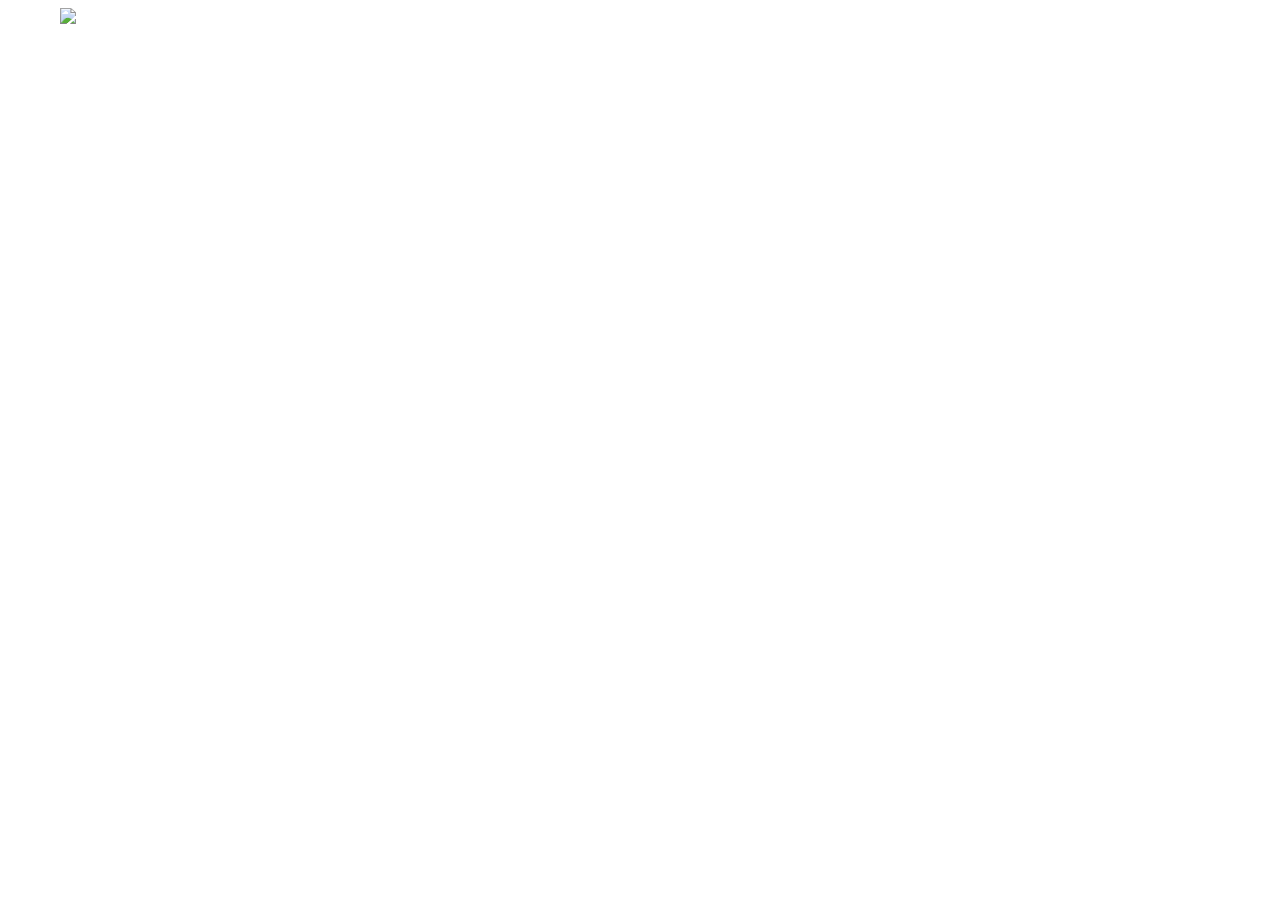
==== starter01.html @ 7bbc8933 "Original Spec" ====
<!DOCTYPE html>
<html>
    
<body>
    <img id="PacMan" src="PacMan1.png" style="position:absolute"> </img>
</body>

<SCRIPT>
    var pos = 0;
    const pacArray = [
        ['PacMan1.png', 'PacMan2.png'],
        ['PacMan3.png', 'PacMan4.png']
    ];
    var pageWidth = window.innerWidth;
    var direction = 0;
    var focus = 0;
    var guy = document.getElementById("PacMan");

    function Run() {
        focus = (focus + 1) % 2;
        if ((pos >= (pageWidth-guy.width)) || (pos < 0)) { direction=((direction + 1) % 2);}
        guy.src = pacArray[direction][focus];
        if (direction) {
            pos -= 20;
            guy.style.left = pos + "px";
        } else {
            pos += 20;
            guy.style.left = pos + 'px';
        }
        setTimeout(Run,300);
    }

    Run();

    function checkPageBounds(direction, imgWidth) {
        //
        // Complete this to reverse direction on hitting page bounds
        // 
        return direction;
    }
</SCRIPT>


</html>
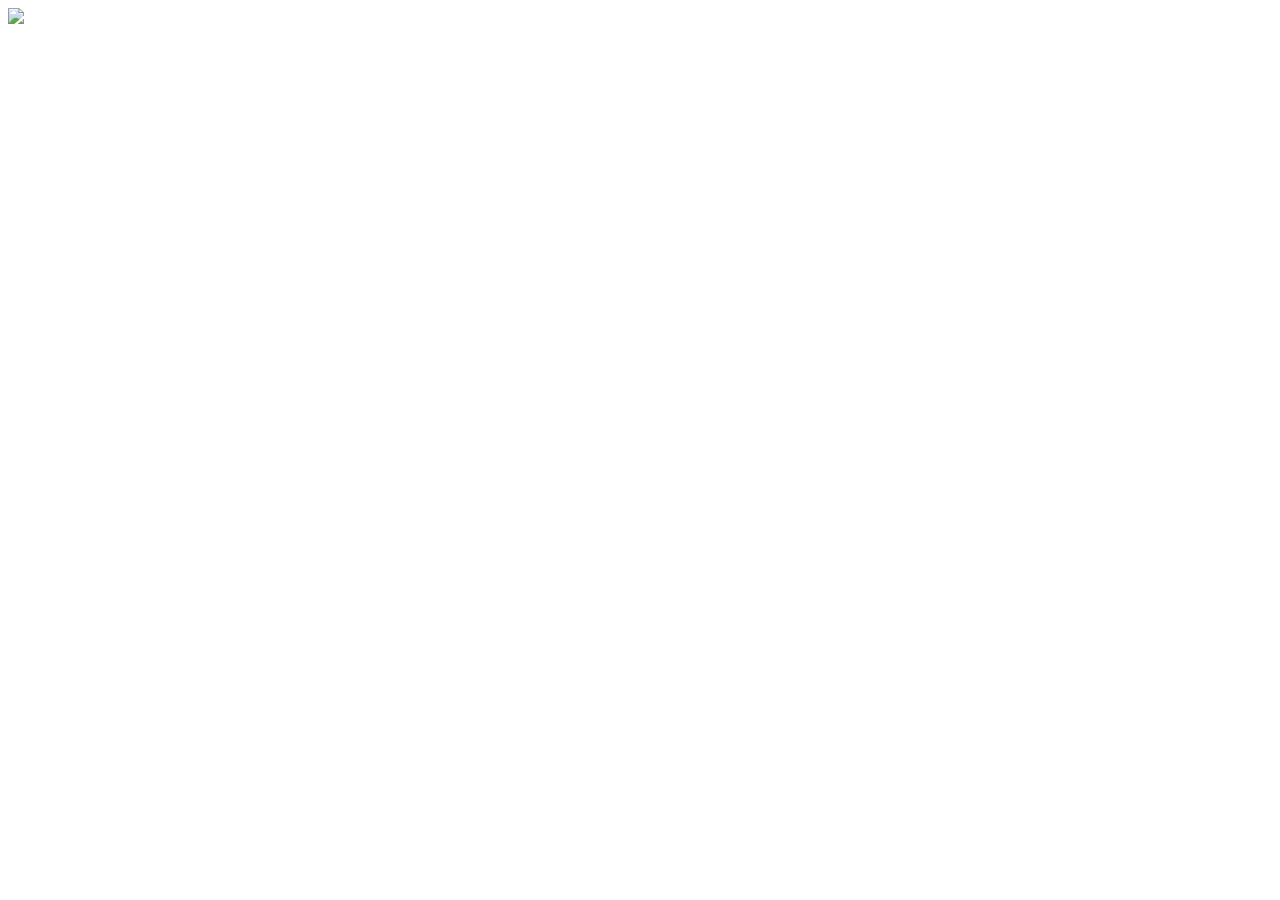
==== commit a827e1b2: "Add files via upload" ====
--- a/starter01.html
+++ b/starter01.html
@@ -2,7 +2,7 @@
 <html>
     
 <body>
-    <img id="PacMan" src="PacMan1.png" style="position:absolute"> </img>
+    <img id="PacMan" src="PacMan1.png" onclick="Run()" style="position:absolute"> </img>
 </body>
 
 <SCRIPT>
@@ -30,7 +30,7 @@
         setTimeout(Run,300);
     }
 
-    Run();
+    // Run();
 
     function checkPageBounds(direction, imgWidth) {
         //
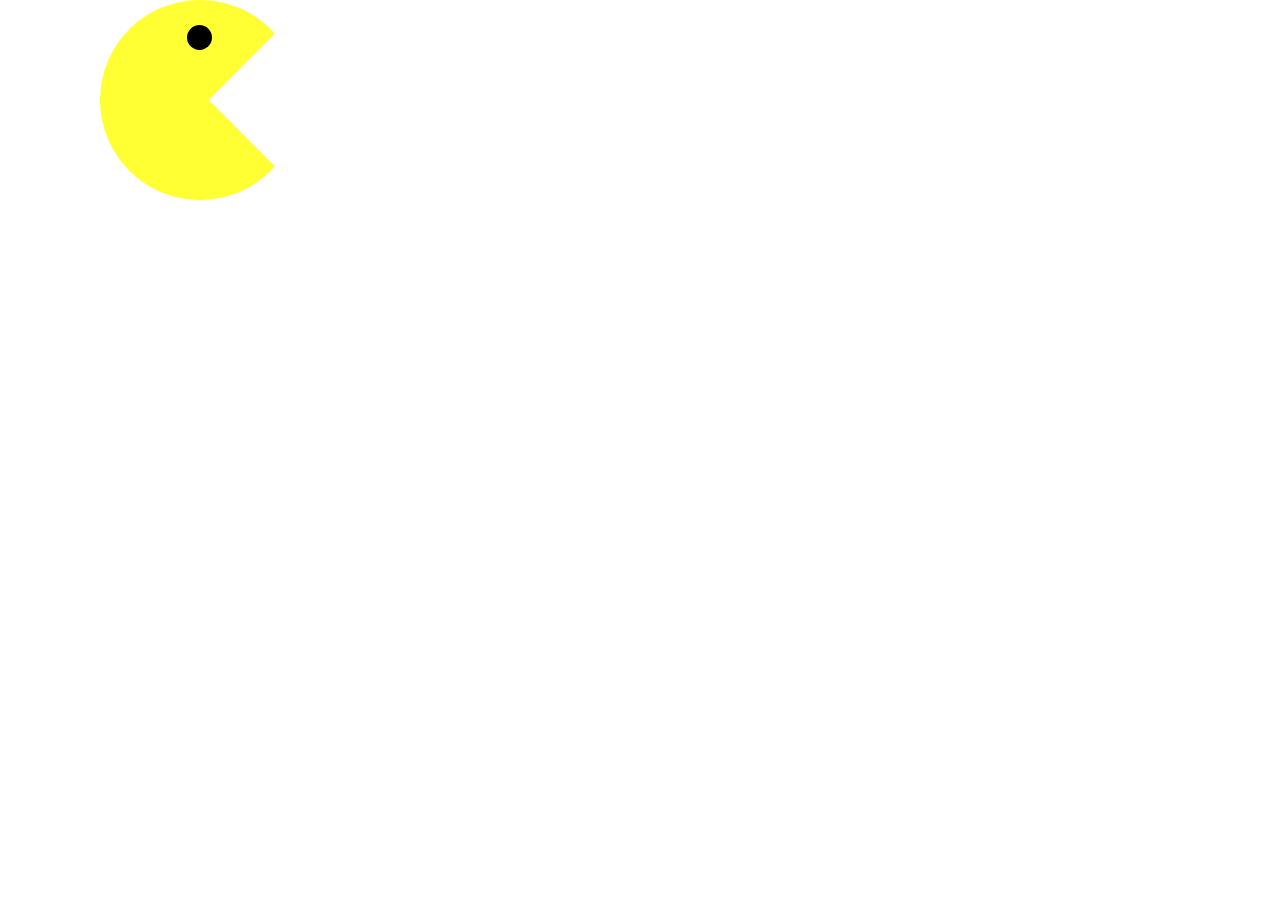
==== commit 8effc9f4: "Redrew the character as a dynamic shape using CSS." ====
--- a/starter01.html
+++ b/starter01.html
@@ -1,44 +1,79 @@
 <!DOCTYPE html>
 <html>
-    
-<body>
-    <img id="PacMan" src="PacMan1.png" onclick="Run()" style="position:absolute"> </img>
-</body>
+  <head>
+    <style>
+      div#guy {
+        width: 200px;
+        height: 200px;
+        position: absolute;
+        background: #ffff33;
+        left: 0px;
+        top: 0px;
+        z-index: 1;
+        border-radius: 50%;
+      }
+      div#eye {
+        width: 25px;
+        height: 25px;
+        background: #000000;
+        position: inherit;
+        left: 87px;
+        top: 25px;
+        z-index: 1;
+        border-radius: 50%;
+      }
+      div#mouth {
+        width: 200px;
+        height: 200px;
+        background: #fff;
+        position:inherit;
+        top: 0px;
+        left: 150px;
+        transform: rotate(45deg);
+        z-index: 3;
+      }
+    </style>
+  </head>
+  <body>
+    <div id="guy">
+      <div id="mouth"></div>
+      <div id ="eye"></div>
+    </div>
+  </body>
 
-<SCRIPT>
+  <script>
     var pos = 0;
-    const pacArray = [
-        ['PacMan1.png', 'PacMan2.png'],
-        ['PacMan3.png', 'PacMan4.png']
-    ];
     var pageWidth = window.innerWidth;
     var direction = 0;
-    var focus = 0;
-    var guy = document.getElementById("PacMan");
+    var mouthState = 0;
+    var guy = document.getElementById('guy');
+    var mouth = document.getElementById('mouth');
+    var speed = 100;
 
     function Run() {
-        focus = (focus + 1) % 2;
-        if ((pos >= (pageWidth-guy.width)) || (pos < 0)) { direction=((direction + 1) % 2);}
-        guy.src = pacArray[direction][focus];
-        if (direction) {
-            pos -= 20;
-            guy.style.left = pos + "px";
-        } else {
-            pos += 20;
-            guy.style.left = pos + 'px';
-        }
-        setTimeout(Run,300);
+      checkPageBounds();
+      if (mouthState) {
+        pos = pos + speed - (speed * 2 * direction);
+        guy.style.left = pos + 'px';
+      } // if the mouth is closed, move the character
+      
+      // move the mouth either toward or away, relative to the guy (depending on the direction)
+      let offset = 150 - (400 * direction) + (100 * mouthState); 
+      mouth.style.left = offset + "px";
+      mouthState = (mouthState + 1) % 2; // close or open the mouth
+
+      setTimeout(Run, 300);
     }
 
-    // Run();
+    Run();
 
-    function checkPageBounds(direction, imgWidth) {
-        //
-        // Complete this to reverse direction on hitting page bounds
-        // 
-        return direction;
+    function checkPageBounds() {
+      imgWidth = 200;
+      let pageWidth = window.innerWidth;
+      if (pos > pageWidth - imgWidth || pos < 0) {
+        direction = (direction + 1) % 2; // flip the direction
+        pos = pos < 0 ? 0: pageWidth - imgWidth; // make sure we don't run out of bounds!
+      }
     }
-</SCRIPT>
-
-
-</html>+  </script>
+</html>
